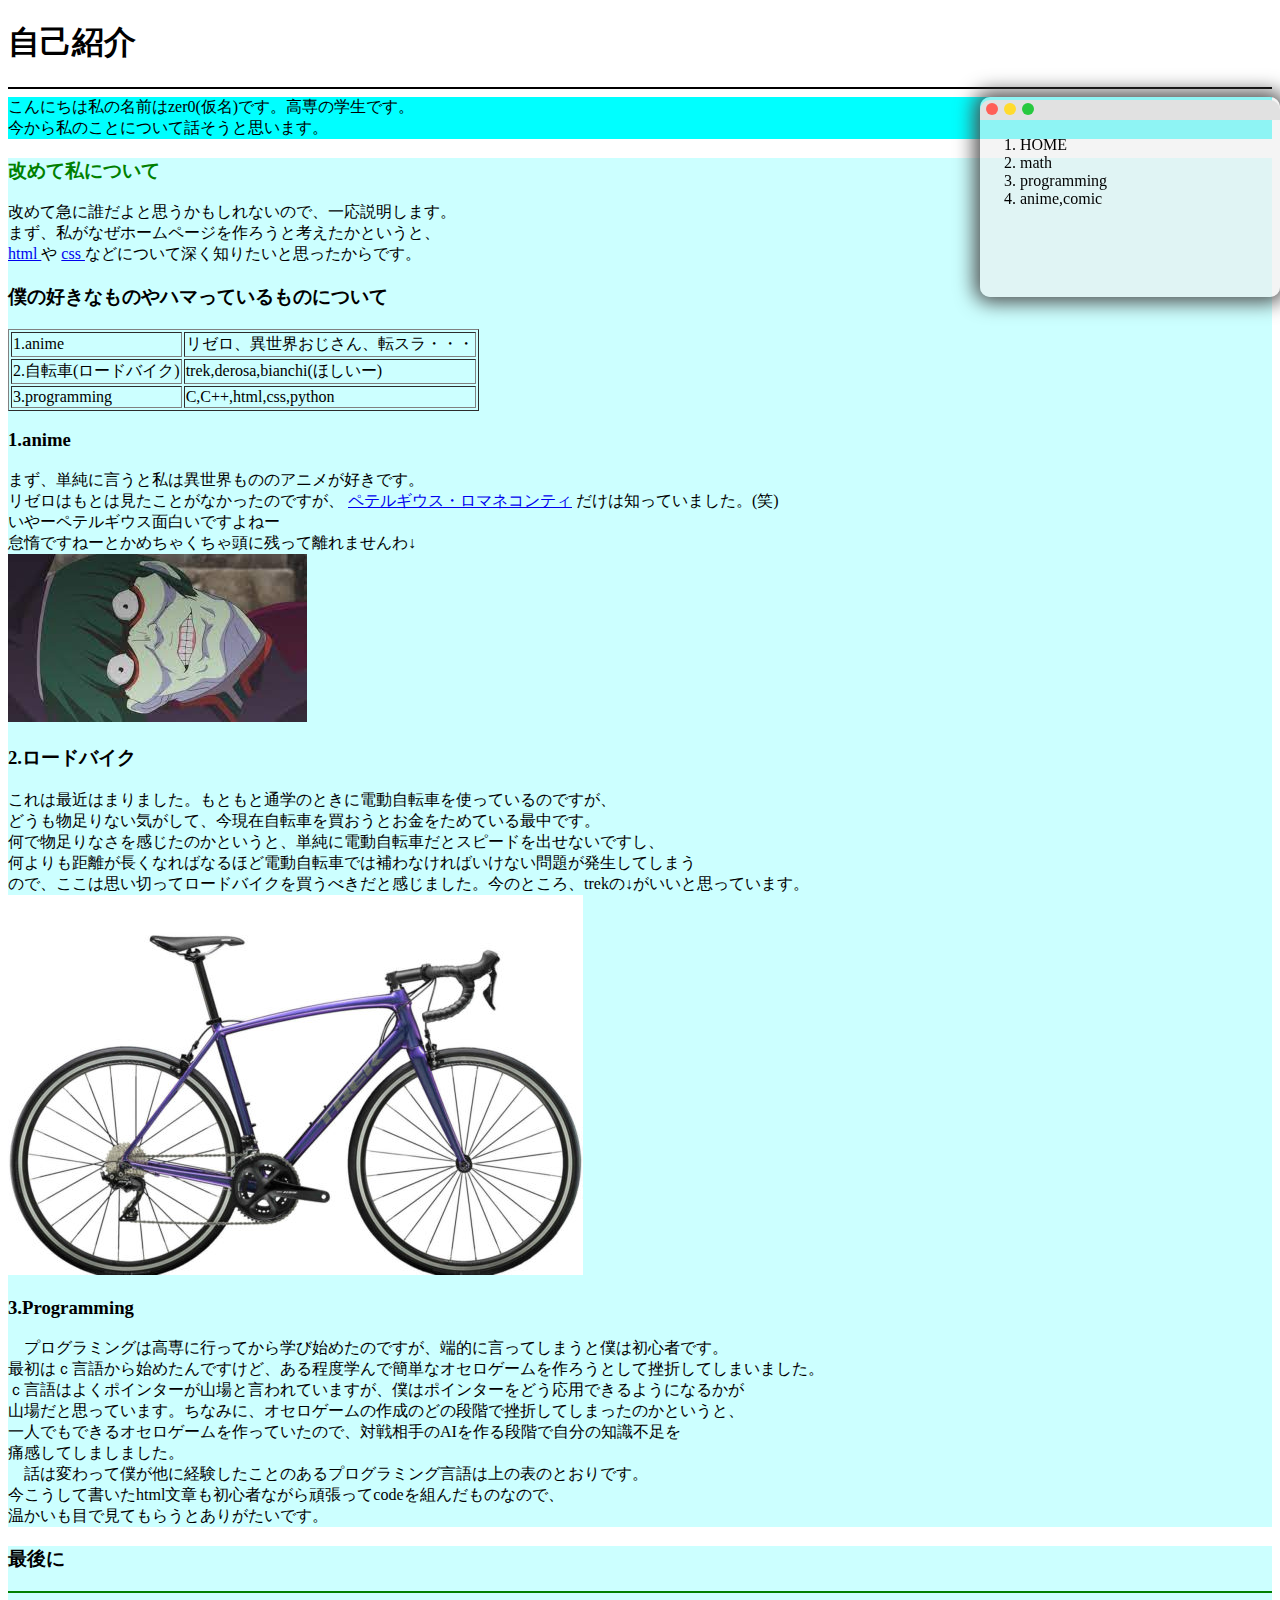
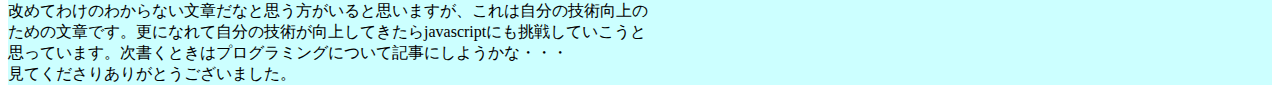
==== first/index.html @ 1784bcff "firstweb" ====
<!DOCTYPE html>
<html lang="ja">
  <head>
    <meta charset="UTF-8">
    <link rel="stylesheet" href="sample.css">
    <title>introduction</title>
  </head>
  <body>
    <h1>自己紹介</h1>
    <hr color="black">
    <nav class="menu">
      <div class="bar">
	<div class="bottons">
	  <div class="close"></div>
	  <div class="hide"></div>
	  <div class="full"></div>
	</div>
      </div>
      <ol>
	<li><div class="item">HOME</div></li>
	<li><div class="item">math</div></li>
	<li><div class="item">programming</div></li>
	<li><div class="item">anime,comic</div></li>
      </ol>
    </nav>
    <div class="top">
      こんにちは私の名前はzer0(仮名)です。高専の学生です。<br>
      今から私のことについて話そうと思います。<br>
    </div>
    <div class="detail">
      <h3><font color="green">改めて私について</font></h3>
      改めて急に誰だよと思うかもしれないので、一応説明します。<br>
      まず、私がなぜホームページを作ろうと考えたかというと、<br>
      <a href="https://ja.wikipedia.org/wiki/HyperText_Markup_Language">
	html
      </a>や
      <a href="https://ja.wikipedia.org/wiki/Cascading_Style_Sheets">
	css
      </a>
      などについて深く知りたいと思ったからです。<br>
      <h3>僕の好きなものやハマっているものについて</h3>
      <table border="1">
	<tr><td>1.anime</td><td>リゼロ、異世界おじさん、転スラ・・・</td></tr>
	<tr><td>2.自転車(ロードバイク)</td><td>trek,derosa,bianchi(ほしいー)</td></tr>
	<tr><td>3.programming</td><td>C,C++,html,css,python</td></tr>
      </table>
      <h3>1.anime</h3>
      まず、単純に言うと私は異世界もののアニメが好きです。<br>
      リゼロはもとは見たことがなかったのですが、
      <a href="https://anime-drama.jp/8080">ペテルギウス・ロマネコンティ</a>
      だけは知っていました。(笑)<br>
      いやーペテルギウス面白いですよねー<br>
      怠惰ですねーとかめちゃくちゃ頭に残って離れませんわ↓<br>
      <img src="betelgeuse.jpeg" alt="ペテルギウス">
      <h3>2.ロードバイク</h3>
      これは最近はまりました。もともと通学のときに電動自転車を使っているのですが、<br>
      どうも物足りない気がして、今現在自転車を買おうとお金をためている最中です。<br>
      何で物足りなさを感じたのかというと、単純に電動自転車だとスピードを出せないですし、<br>
      何よりも距離が長くなればなるほど電動自転車では補わなければいけない問題が発生してしまう<br>
      ので、ここは思い切ってロードバイクを買うべきだと感じました。今のところ、trekの↓がいいと思っています。<br>
      <img src="trek.jpeg" alt="trekロードバイク">
      <h3>3.Programming</h3>
      　プログラミングは高専に行ってから学び始めたのですが、端的に言ってしまうと僕は初心者です。<br>
      最初はｃ言語から始めたんですけど、ある程度学んで簡単なオセロゲームを作ろうとして挫折してしまいました。<br>
      ｃ言語はよくポインターが山場と言われていますが、僕はポインターをどう応用できるようになるかが<br>
      山場だと思っています。ちなみに、オセロゲームの作成のどの段階で挫折してしまったのかというと、<br>
      一人でもできるオセロゲームを作っていたので、対戦相手のAIを作る段階で自分の知識不足を<br>
      痛感してしましました。<br>
      　話は変わって僕が他に経験したことのあるプログラミング言語は上の表のとおりです。<br>
      今こうして書いたhtml文章も初心者ながら頑張ってcodeを組んだものなので、<br>
      温かいも目で見てもらうとありがたいです。
    </div>
    <div class="last">
      <h3>最後に</h3>
      <hr color="green">
      改めてわけのわからない文章だなと思う方がいると思いますが、これは自分の技術向上の<br>
      ための文章です。更になれて自分の技術が向上してきたらjavascriptにも挑戦していこうと<br>
      思っています。次書くときはプログラミングについて記事にしようかな・・・<br>
      見てくださりありがとうございました。<br>
    </div>
  </body>
</html>
---- first/sample.css ----
.menu{
    display:block;
    position:fixed;
    right:0px;
    width:300px;
    height:200px;
    background:rgba(236,236,236,0.6);
    border:2px;
    border-radius:10px;
    box-shadow:0 0 20px 5px #4a4a4a;
}
.bar{
    width:100%;
    height:20px;
    background:#e1e1e1;
    border-radius:10px 10px 0 0;
}
.bottons{
    width:55px;
    height:20px;
    display:flex;
    margin:3px 3px;
}
.bottons div{
    width:12px;
    height:12px;
    border-radius:50%;
    margin:3px 3px;
    cursor:pointer;
}
.close{
    background:#ff5f57;
    boder:1px solid #e45952;
}
.hide{
    background:#ffdb2d;
    boder:1px solid #e1a73e;
}
.full{
    background:#27c93f;
    boder:1px solid #2bac2d;
}
.item{
    text-align:left;
}
.top{
    background:aqua;
}
.detail{
    background:#CCFFFF;
}
.last{
    background:#CCFFFF;
}
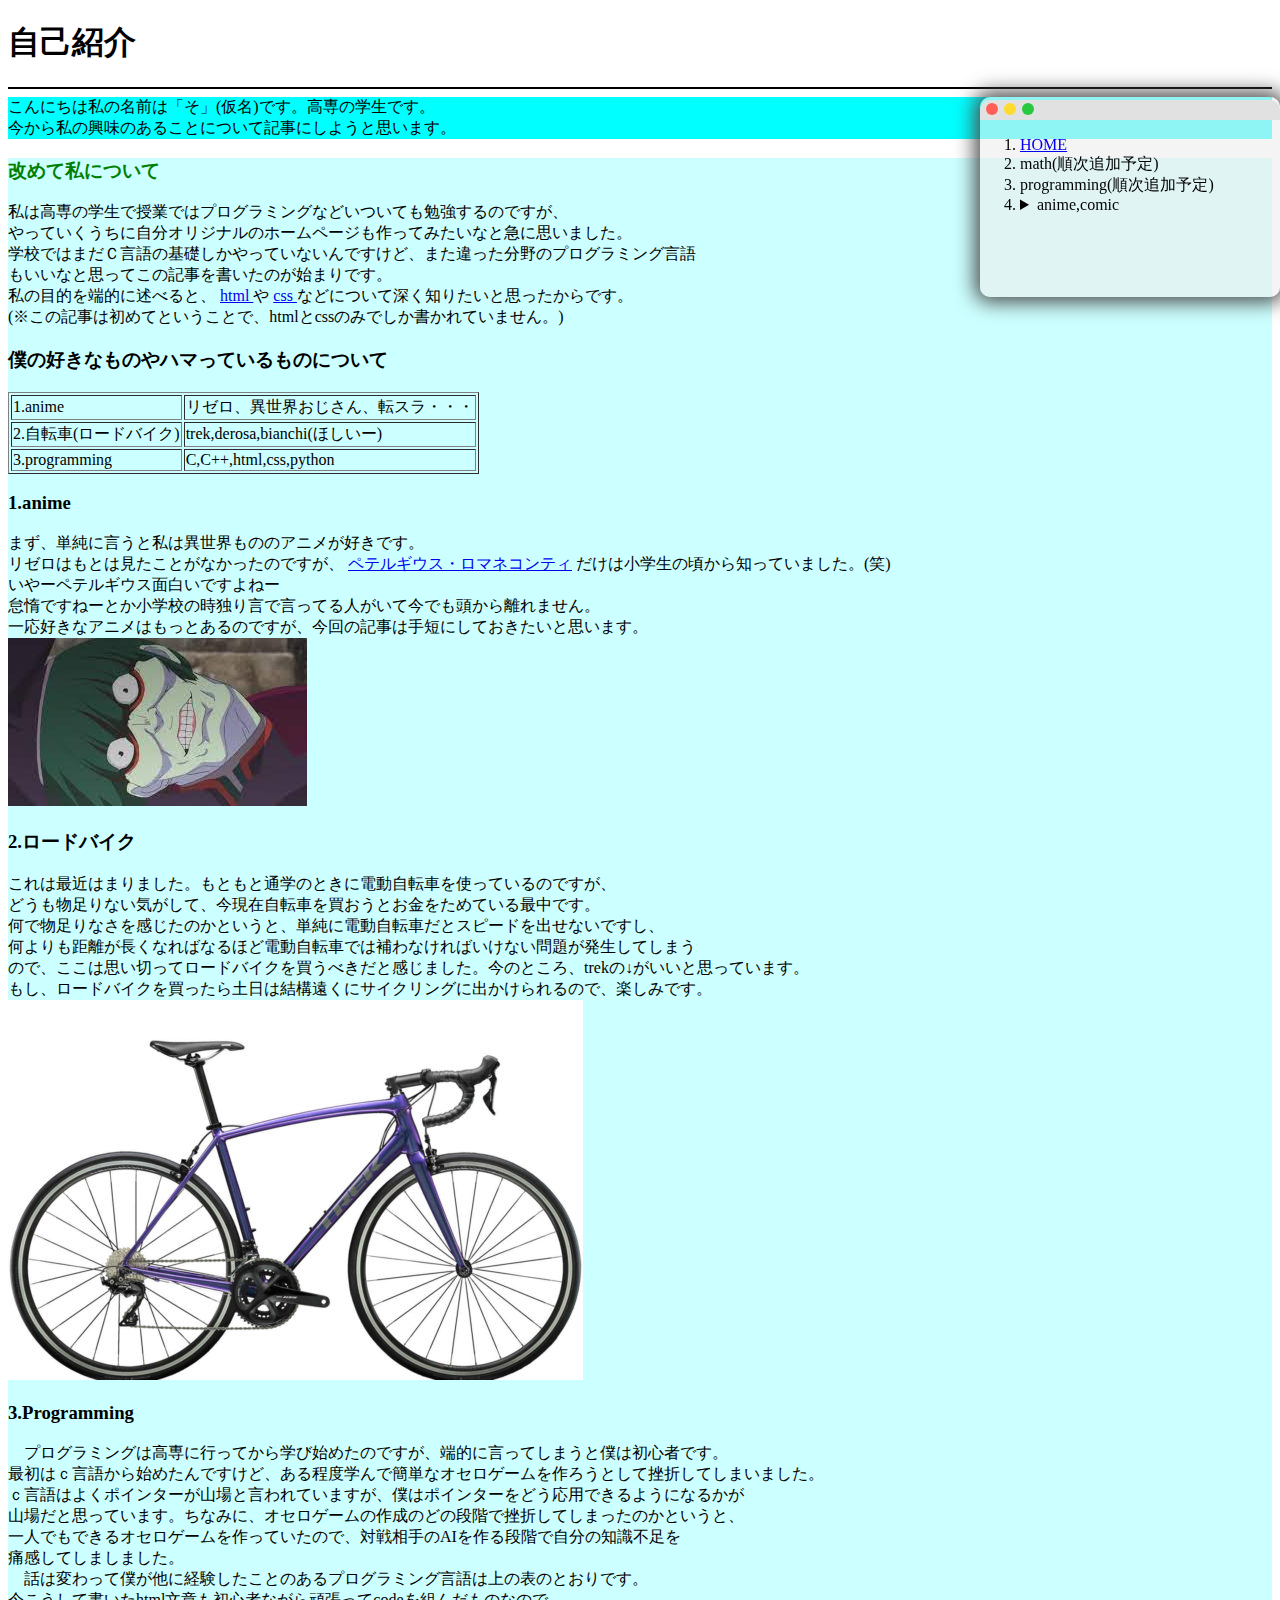
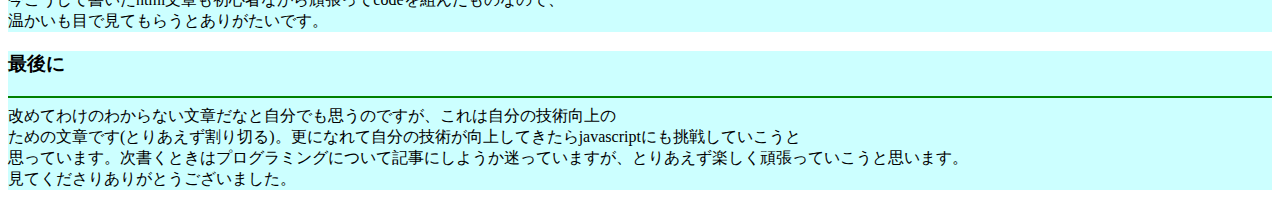
==== commit 6de65020: "addition" ====
--- a/first/index.html
+++ b/first/index.html
@@ -17,20 +17,32 @@
 	</div>
       </div>
       <ol>
-	<li><div class="item">HOME</div></li>
-	<li><div class="item">math</div></li>
-	<li><div class="item">programming</div></li>
-	<li><div class="item">anime,comic</div></li>
+	<li><div class="item"><a href="https://smask20.github.io/home/index.html">HOME</a></div></li>
+	<li><div class="item">math(順次追加予定)</div></li>
+	<li><div class="item">programming(順次追加予定)</div></li>
+	<li>
+	  <div class="item">
+	    <details>
+	      <summary>anime,comic</summary>
+	      <ul>
+		<li><a href="https://smask20.github.io/first/index.html">初めてのhtml</a></li>
+	      </ul>
+	    </details>
+	  </div>
+	</li>
       </ol>
     </nav>
     <div class="top">
-      こんにちは私の名前はzer0(仮名)です。高専の学生です。<br>
-      今から私のことについて話そうと思います。<br>
+      こんにちは私の名前は「そ」(仮名)です。高専の学生です。<br>
+      今から私の興味のあることについて記事にしようと思います。<br>
     </div>
     <div class="detail">
       <h3><font color="green">改めて私について</font></h3>
-      改めて急に誰だよと思うかもしれないので、一応説明します。<br>
-      まず、私がなぜホームページを作ろうと考えたかというと、<br>
+      私は高専の学生で授業ではプログラミングなどいついても勉強するのですが、<br>
+      やっていくうちに自分オリジナルのホームページも作ってみたいなと急に思いました。<br>
+      学校ではまだＣ言語の基礎しかやっていないんですけど、また違った分野のプログラミング言語<br>
+      もいいなと思ってこの記事を書いたのが始まりです。<br>
+      私の目的を端的に述べると、
       <a href="https://ja.wikipedia.org/wiki/HyperText_Markup_Language">
 	html
       </a>や
@@ -38,6 +50,7 @@
 	css
       </a>
       などについて深く知りたいと思ったからです。<br>
+      (※この記事は初めてということで、htmlとcssのみでしか書かれていません。)<br>
       <h3>僕の好きなものやハマっているものについて</h3>
       <table border="1">
 	<tr><td>1.anime</td><td>リゼロ、異世界おじさん、転スラ・・・</td></tr>
@@ -48,9 +61,10 @@
       まず、単純に言うと私は異世界もののアニメが好きです。<br>
       リゼロはもとは見たことがなかったのですが、
       <a href="https://anime-drama.jp/8080">ペテルギウス・ロマネコンティ</a>
-      だけは知っていました。(笑)<br>
+      だけは小学生の頃から知っていました。(笑)<br>
       いやーペテルギウス面白いですよねー<br>
-      怠惰ですねーとかめちゃくちゃ頭に残って離れませんわ↓<br>
+      怠惰ですねーとか小学校の時独り言で言ってる人がいて今でも頭から離れません。<br>
+      一応好きなアニメはもっとあるのですが、今回の記事は手短にしておきたいと思います。<br>
       <img src="betelgeuse.jpeg" alt="ペテルギウス">
       <h3>2.ロードバイク</h3>
       これは最近はまりました。もともと通学のときに電動自転車を使っているのですが、<br>
@@ -58,6 +72,7 @@
       何で物足りなさを感じたのかというと、単純に電動自転車だとスピードを出せないですし、<br>
       何よりも距離が長くなればなるほど電動自転車では補わなければいけない問題が発生してしまう<br>
       ので、ここは思い切ってロードバイクを買うべきだと感じました。今のところ、trekの↓がいいと思っています。<br>
+      もし、ロードバイクを買ったら土日は結構遠くにサイクリングに出かけられるので、楽しみです。<br>
       <img src="trek.jpeg" alt="trekロードバイク">
       <h3>3.Programming</h3>
       　プログラミングは高専に行ってから学び始めたのですが、端的に言ってしまうと僕は初心者です。<br>
@@ -73,9 +88,9 @@
     <div class="last">
       <h3>最後に</h3>
       <hr color="green">
-      改めてわけのわからない文章だなと思う方がいると思いますが、これは自分の技術向上の<br>
-      ための文章です。更になれて自分の技術が向上してきたらjavascriptにも挑戦していこうと<br>
-      思っています。次書くときはプログラミングについて記事にしようかな・・・<br>
+      改めてわけのわからない文章だなと自分でも思うのですが、これは自分の技術向上の<br>
+      ための文章です(とりあえず割り切る)。更になれて自分の技術が向上してきたらjavascriptにも挑戦していこうと<br>
+      思っています。次書くときはプログラミングについて記事にしようか迷っていますが、とりあえず楽しく頑張っていこうと思います。<br>
       見てくださりありがとうございました。<br>
     </div>
   </body>
